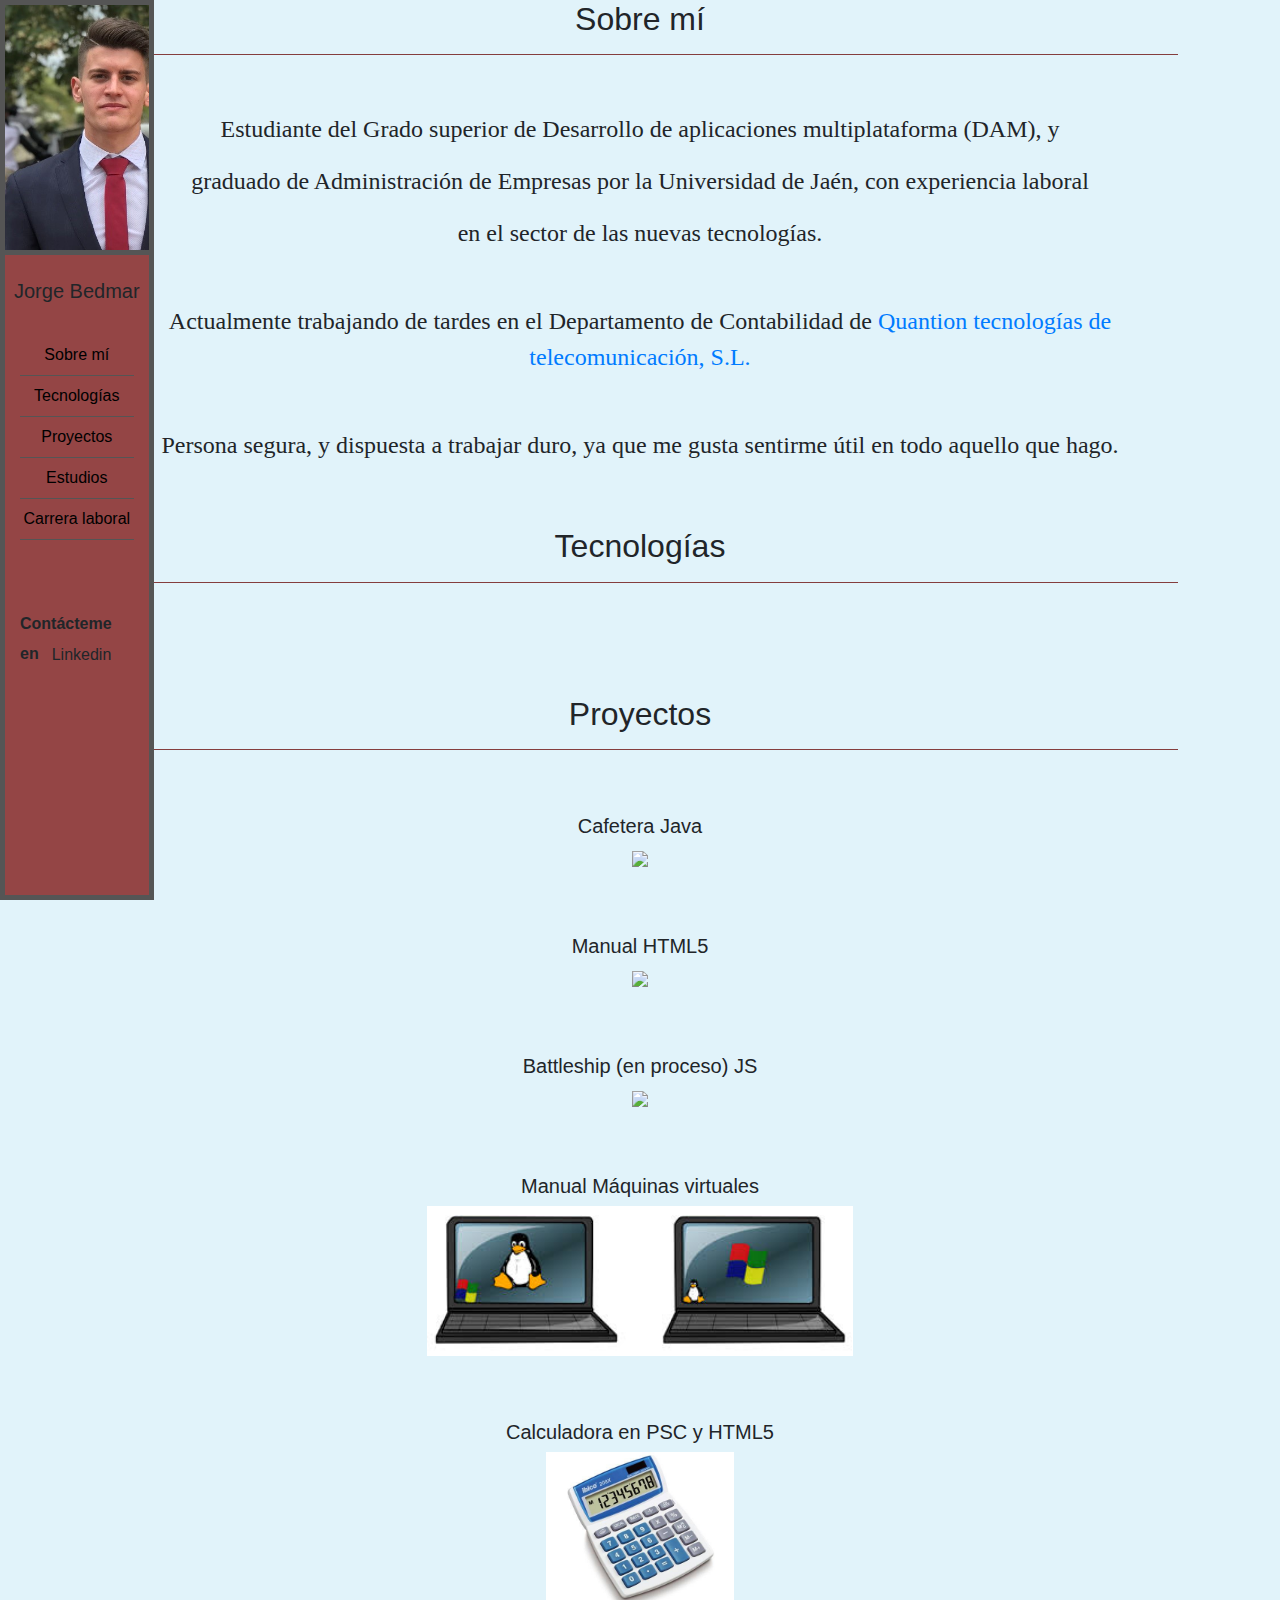
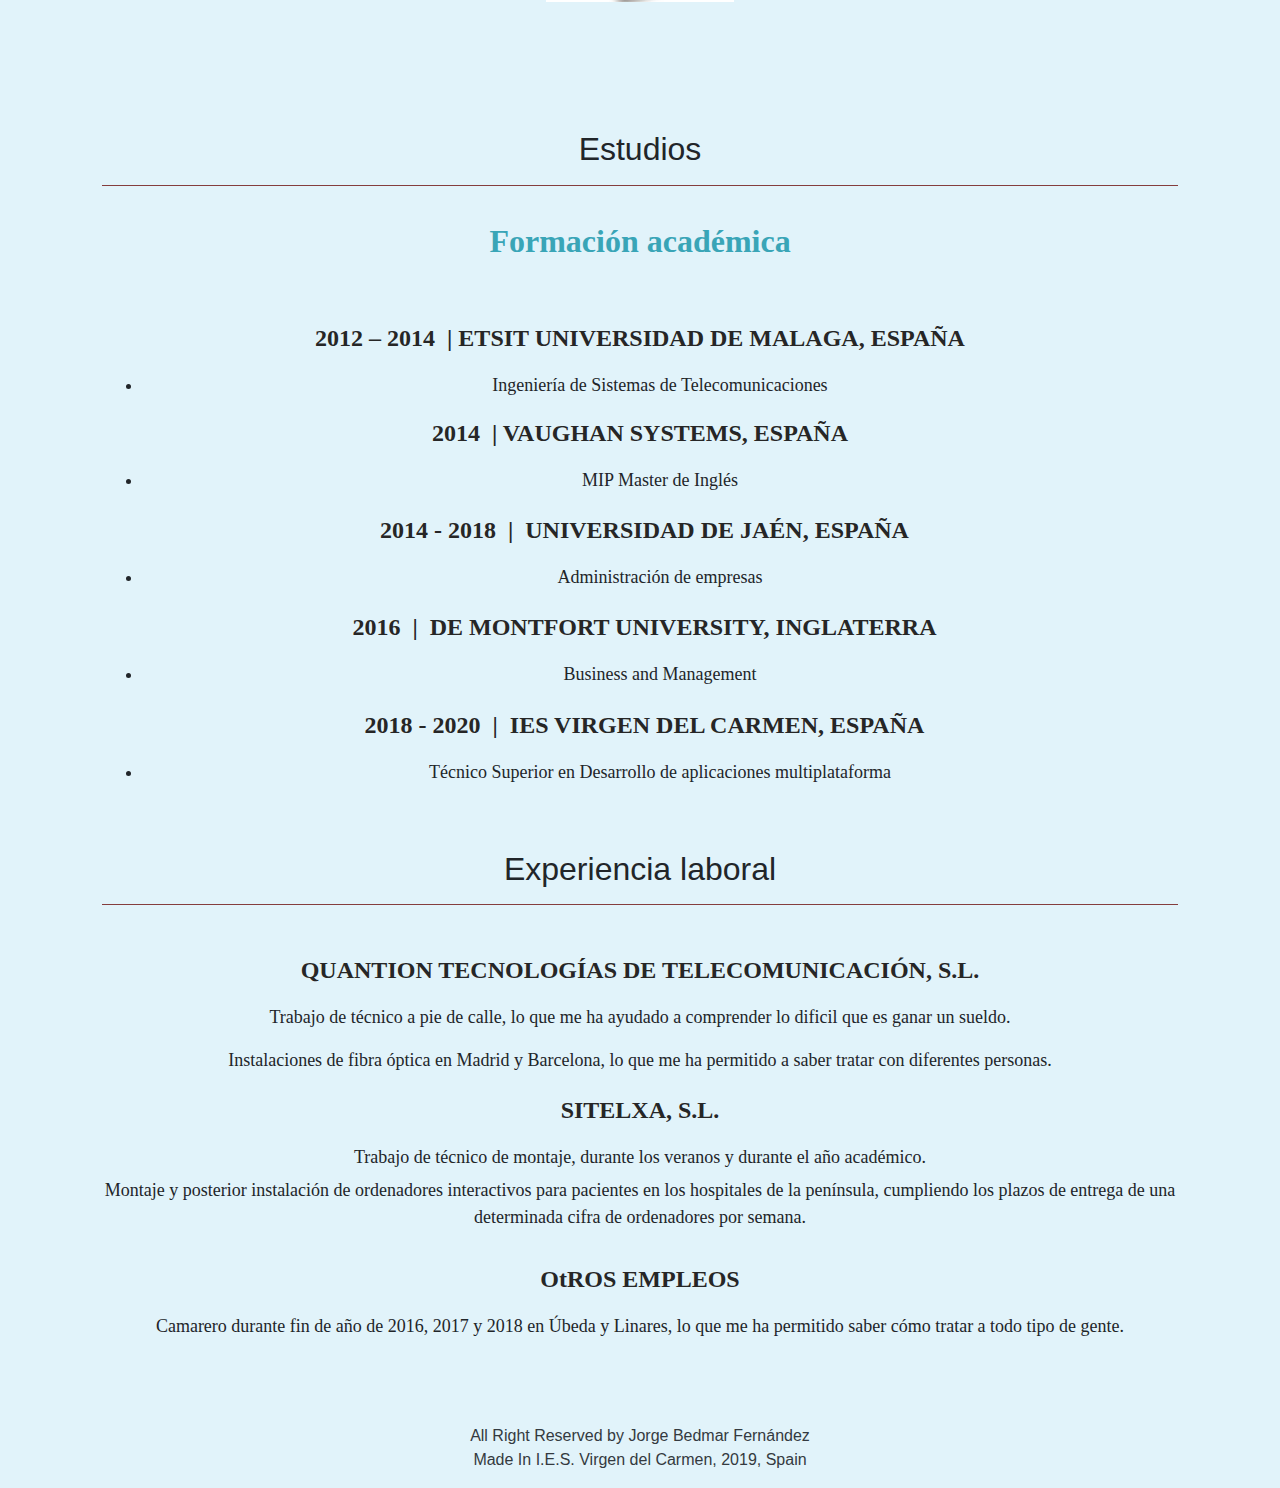
==== index.html @ dd2404d3 "Final sin Tecnologias" ====
<!DOCTYPE html>
<html lang="es">

<head>
    <meta charset="utf-8">
    <meta http-equiv="X-UA-Compatible" content="IE=edge">
    <meta name="viewport" content="width=device-width, initial-scale=1">

    <script src="https://cdnjs.cloudflare.com/ajax/libs/foundation/6.5.3/js/foundation.min.js"
        integrity="sha256-/PFxCnsMh+nTuM0k3VJCRch1gwnCfKjaP8rJNq5SoBg=" crossorigin="anonymous"></script>
    <script src="js/vendor/bootstrap.min.js"></script>
    <script src="js/controlador.js"></script>
    <script src="js/index.js"></script>

    <link rel="stylesheet" href="https://use.fontawesome.com/releases/v5.7.2/css/all.css"
        integrity="sha384-fnmOCqbTlWIlj8LyTjo7mOUStjsKC4pOpQbqyi7RrhN7udi9RwhKkMHpvLbHG9Sr" crossorigin="anonymous">
    <link rel="stylesheet" href="https://stackpath.bootstrapcdn.com/bootstrap/4.3.1/css/bootstrap.min.css"
        integrity="sha384-ggOyR0iXCbMQv3Xipma34MD+dH/1fQ784/j6cY/iJTQUOhcWr7x9JvoRxT2MZw1T" crossorigin="anonymous">
    <link rel="stylesheet" href="https://lipis.github.io/bootstrap-social/bootstrap-social.css">
    <link rel="stylesheet" href="css/bootstrap.min.css" />
    <link rel="stylesheet" type="text/css" href="css/estilos.css">

    <title>Portfolio de Jorge Bedmar</title>

</head>


<body>

    <nav>
        <img class="imagen " src="img/perfil.jpg">
        <br><br>
        <h5 class="texto-centrado">Jorge Bedmar</h5><br>

        <div class="container-fluid">
            <ul class="nav navbar-nav">
                <li class="active"><a class="nav-link" href="#" id="menu_sobre">Sobre mí</a></li>
                <li><a class="nav-link" href="#" id="menu_tecno">Tecnologías</a></li>
                <li><a class="nav-link" href="#" id="menu_proyectos">Proyectos</a></li>
                <li><a class="nav-link" href="#" id="menu_estudios">Estudios</a></li>
                <li><a class="nav-link" href="#" id="menu_carrera">Carrera laboral</a></li>
                <br><br><br>
                <li><b class="texto-centrado">Contácteme en</b><a class="btn btn-social btn-linkedin"
                        href="https://www.linkedin.com/in/jorgebedmar/" target="_blank">Linkedin</a></li>
            </ul>
        </div>
    </nav>

    <meta http-equiv="refresh" content="3" />
    <header> </header>

    <article>

        <section id="panel_sobre" class="panel">
            <h2>Sobre mí<br></h2>
            <hr color="#944545"><br>
            <P>
                <FONT FACE="Calibri, serif">
                    <FONT SIZE=5>
                        <p>Estudiante del Grado superior de Desarrollo de aplicaciones multiplataforma (DAM), y</p>
                        <p>graduado de Administración de Empresas por la Universidad de Jaén, con experiencia laboral
                        </p>
                        <p> en el sector de las nuevas tecnologías.</p> <br>
                        <p>Actualmente trabajando de tardes en el Departamento de Contabilidad de
                            <a href="https://www.quantion.es/" target="_blank">Quantion tecnologías de telecomunicación,
                                S.L.</a>
                        </p><br>
                        <p>Persona segura, y dispuesta a trabajar duro, ya
                            que me gusta sentirme útil en todo aquello que hago.</p>
                    </FONT>
                </FONT>
            </P>

        </section>
        <section id="panel_tecno" class="panel""><h2>Tecnologías<br></h2>
            <hr color=" #944545">

        </section>
        <section id=" panel_proyectos" class="panel">
            <br><br>
            <h2>Proyectos<br></h2>
            <hr color="#944545">
            <br><br>
            <p3>
                <h5>Cafetera Java</h5>
            </p3>
            <p><a href="https://gitlab.iesvirgendelcarmen.com/jorgecnj/CafeteraJorge" target="_blank">
                    <img class="imagenes " src="img/Cafetera.jpg"></a></p>
            <br><br>
            <p3>
                <h5>Manual HTML5</h5>
            </p3>
            <p><a href="https://gitlab.iesvirgendelcarmen.com/jorgecnj/Proyecto_HTML" target="_blank">
                    <img class="imagenes " src="img/html5.PNG"></a></p>
            <br><br>
            <p3>
                <h5>Battleship (en proceso) JS</h5>
            </p3>
            <p><a href="https://gitlab.iesvirgendelcarmen.com/jorgecnj/battleship" target="_blank">
                    <img class="imagenes " src="img/barquitos.PNG"></a></p>
            <br><br>
            <p3>
                <h5>Manual Máquinas virtuales</h5>
            </p3>
            <p><a href="extra/Bedmar_Jorge_T5_TrabajoMV.pdf" target="_blank">
                    <img class="imagenes " src="img/maquina.jpg"></a></p>
            <br><br>
            <p3>
                <h5>Calculadora en PSC y HTML5</h5>
            </p3>
            <p><a href="https://gitlab.iesvirgendelcarmen.com/jorgecnj/Calculadora-PSC-HTML5" target="_blank">
                    <img class="imagenes " src="img/calculadora.jpg"></a></p>
            <br><br>

        </section>
        <section id="panel_estudios" class="panel">
            <h2>Estudios<br></h2>
            <hr color="#944545">
            <P LANG="en-GB" STYLE="margin-top: 0.33in; margin-bottom: 0.07in">
                <FONT COLOR="#39a5b7">
                    <FONT FACE="Cambria, serif">
                        <FONT SIZE=6><B>
                                <FONT FACE="Calibri, serif">
                                    <SPAN LANG="es-ES">Formación
                                            académica</SPAN></FONT><br><br>
                                </FONT>
                            </B></FONT>
                    </FONT>
                </FONT>
            </P>
            <P LANG="en-GB" STYLE="margin-top: 0.07in; text-transform: uppercase">
                <FONT COLOR="#262626"> <B>
                        <FONT FACE="Calibri, serif">
                                <FONT SIZE=5><SPAN LANG="es-ES">2012
                                    – 2014&nbsp; | ETSIT UNIVERSIDAD DE Malaga, España</SPAN></FONT>
                        </FONT>
                    </B></FONT>
            </P>
            <UL>
                <LI>
                    <P LANG="en-GB" STYLE="margin-bottom: 0.06in">
                        <FONT FACE="Calibri, serif">
                            <FONT SIZE=4><SPAN LANG="es-ES">Ingeniería de Sistemas de
                                    Telecomunicaciones</SPAN></FONT>
                        </FONT>
                    </P>
            </UL>
            <P LANG="en-GB" STYLE="margin-top: 0.07in; text-transform: uppercase">
                <FONT COLOR="#262626"> <B>
                        <FONT FACE="Calibri, serif">
                            <FONT SIZE=5><SPAN LANG="es-ES">2014&nbsp; | Vaughan Systems, España</SPAN></FONT>
                        </FONT>
                    </B></FONT>
            </P>
            <UL>
                <LI>
                    <P LANG="en-GB" STYLE="margin-bottom: 0.06in">
                        <FONT FACE="Calibri, serif">
                            <FONT SIZE=4><SPAN LANG="es-ES">MIP Master de Inglés</SPAN></FONT>
                        </FONT>
                    </P>
            </UL>
            <P LANG="en-GB" STYLE="margin-top: 0.19in; text-transform: uppercase">
                <FONT COLOR="#262626">&nbsp; <B>
                        <FONT FACE="Calibri, serif">
                            <FONT SIZE=5><SPAN LANG="es-ES">2014
                                    - 2018&nbsp; | &nbsp;Universidad DE Jaén, España</SPAN></FONT>
                        </FONT>
                    </B></FONT>
            </P>
            <UL>
                <LI>
                    <P LANG="en-GB" STYLE="margin-bottom: 0.06in">
                        <FONT FACE="Calibri, serif">
                            <FONT SIZE=4>Administración de empresas</FONT>
                        </FONT>
                    </P>
            </UL>
            <P LANG="en-GB" STYLE="margin-top: 0.19in; text-transform: uppercase">
                <FONT COLOR="#262626"><SPAN STYLE="font-variant: normal">
                        <FONT COLOR="#404040">
                        </FONT>
                    </SPAN>&nbsp;<B>
                        <FONT FACE="Calibri, serif">
                            <FONT SIZE=5>2016&nbsp;
                                | &nbsp;De montfort university, Inglaterra</FONT>
                        </FONT>
                    </B></FONT>
            </P>
            <UL>
                <LI>
                    <P LANG="en-GB" STYLE="margin-bottom: 0.06in">
                        <FONT FACE="Calibri, serif">
                            <FONT SIZE=4>Business
                                and Management</FONT>
                        </FONT>
                    </P>
            </UL>
            <P LANG="en-GB" STYLE="margin-top: 0.19in; text-transform: uppercase">
                <FONT COLOR="#262626"><SPAN STYLE="font-variant: normal">
                        <FONT COLOR="#404040">
                        </FONT>
                    </SPAN>&nbsp;<B>
                        <FONT FACE="Calibri, serif">
                            <FONT SIZE=5><SPAN LANG="es-ES">2018
                                    - 2020&nbsp; | &nbsp;IES VIRGEN DEL CARMEN, ESPAÑA</SPAN></FONT>
                        </FONT>
                    </B></FONT>
            </P>
            <UL>
                <LI>
                    <P LANG="en-GB" STYLE="margin-bottom: 0.06in">
                        <FONT FACE="Calibri, serif">
                            <FONT SIZE=4><SPAN LANG="es-ES">Técnico
                                    Superior en Desarrollo de aplicaciones multiplataforma</SPAN></FONT>
                        </FONT>
                    </P>
            </UL>


        </section>
        <section id="panel_carrera" class="panel">
            <h2>Experiencia laboral<br></h2>
            <hr color="#944545">
            <br>
            <P LANG="en-GB" STYLE="margin-top: 0.07in; text-transform: uppercase">
                <FONT COLOR="#262626"> <B>
                        <FONT FACE="Calibri, serif">
                            <FONT SIZE=5><SPAN LANG="es-ES">Quantion
                                    TECNOLOGÍAS DE TELECOMUNICACIÓN, s.L. </SPAN></FONT>
                        </FONT>
                    </B></FONT>
            </P>
            <P>
                <FONT FACE="Calibri, serif">
                    <FONT SIZE=4><SPAN LANG="es-ES">Trabajo
                            de técnico a pie de calle, lo
                            que me ha ayudado a comprender lo dificil que es ganar un sueldo.</SPAN></FONT>
                </FONT>
            </P>
            <P LANG="en-GB" STYLE="margin-bottom: 0.06in">
                <FONT FACE="Calibri, serif">
                    <FONT SIZE=4><SPAN LANG="es-ES">Instalaciones de fibra óptica en Madrid y
                            Barcelona, lo que me ha permitido a saber tratar con diferentes
                            personas.</SPAN></FONT>
                </FONT>
            </P>
            <P LANG="en-GB" STYLE="margin-top: 0.19in; text-transform: uppercase">
                <FONT COLOR="#262626"> <B>
                        <FONT FACE="Calibri, serif">
                            <FONT SIZE=5>SITELXA,
                                s.l.</FONT>
                        </FONT>
                    </B></FONT>
            </P>
            <P LANG="en-GB" STYLE="margin-bottom: 0.06in">
                <FONT FACE="Calibri, serif">
                    <FONT SIZE=4><SPAN LANG="es-ES">Trabajo
                            de técnico de montaje, durante los veranos y durante el año académico.</SPAN></FONT>
                </FONT>
            </P>

            <P LANG="en-GB" STYLE="margin-bottom: 0.06in">
                <FONT FACE="Calibri, serif">
                    <FONT SIZE=4><SPAN LANG="es-ES">Montaje
                            y posterior instalación de ordenadores interactivos para pacientes
                            en los hospitales de la península, cumpliendo los plazos de entrega
                            de una determinada cifra de ordenadores por semana.</SPAN></FONT>
                </FONT>
            </P>
            <P><br>
                <FONT COLOR="#262626"><B>
                        <FONT FACE="Calibri, serif">
                            <FONT SIZE=5>OtROS
                                EMPLEOS</FONT>
                        </FONT>
                    </B></FONT>
            </P>
            <P>
                <FONT FACE="Calibri, serif">
                    <FONT SIZE=4><SPAN LANG="es-ES">Camarero
                            durante fin de año de 2016, 2017 y 2018 en Úbeda y Linares, lo que me ha permitido saber
                            cómo tratar
                            a todo tipo de gente.</SPAN></FONT>
                </FONT>
            </P>
        </section>

    </article>

    <footer class="page-footer font-small text-dark pt-1 bg-dark-blue">

        <div class="footer-copyright text-center py-3">
            All Right Reserved by Jorge Bedmar Fernández<br>
            Made In I.E.S. Virgen del Carmen, 2019, Spain </div>
    </footer>

</body>

</html>
---- css/estilos.css ----
nav {
    
    width: 12%;
    background-color: #944545;
    border: 5px solid #555;
    /*position: absolute;*/
    height: 100%; /* 100% Full-height */
    position: fixed; /* Stay in place */
    z-index: 1; /* Stay on top */
    overflow-x: hidden; /* Disable horizontal scroll */
    padding-top: 0px; /* Place content 60px from the top */
    transition: 0.5s; /* 0.5 second transition effect to slide in the sidenav */
}
.panel { 
    
    margin-bottom: 5%;
    margin-left: 8%;
    margin-right: 8%;
}

footer {
    position: fixed bottom;
    
    left:0px;
    bottom:0px;
    width:100%;
    
}

body {
    background-color: #e1f3fa;
    
}

.imagen{
    width: 225px;
    height: 250px;
    position: relative;
    left:-5px;
    border: 5px solid #555;
    border-top: 0px solid #555;
}

.imagenes{
    width: 150;
    height: 150px;
    position: relative;
    left:0px;
}


.texto-centrado{
    text-align: center;
}

article{
    margin-left: auto;
    
    bottom:10px;
    width:100%;
    text-align: center;
}
  
  li a {
    display: block;
    color: #000;
    padding: 8px 16px;
    text-decoration: none;
    text-align: center;
  border-bottom: 1px solid #555;
  }
  
  /* Change the link color on hover */
  li a:hover {
    background-color: #555;
    color: white;
  }
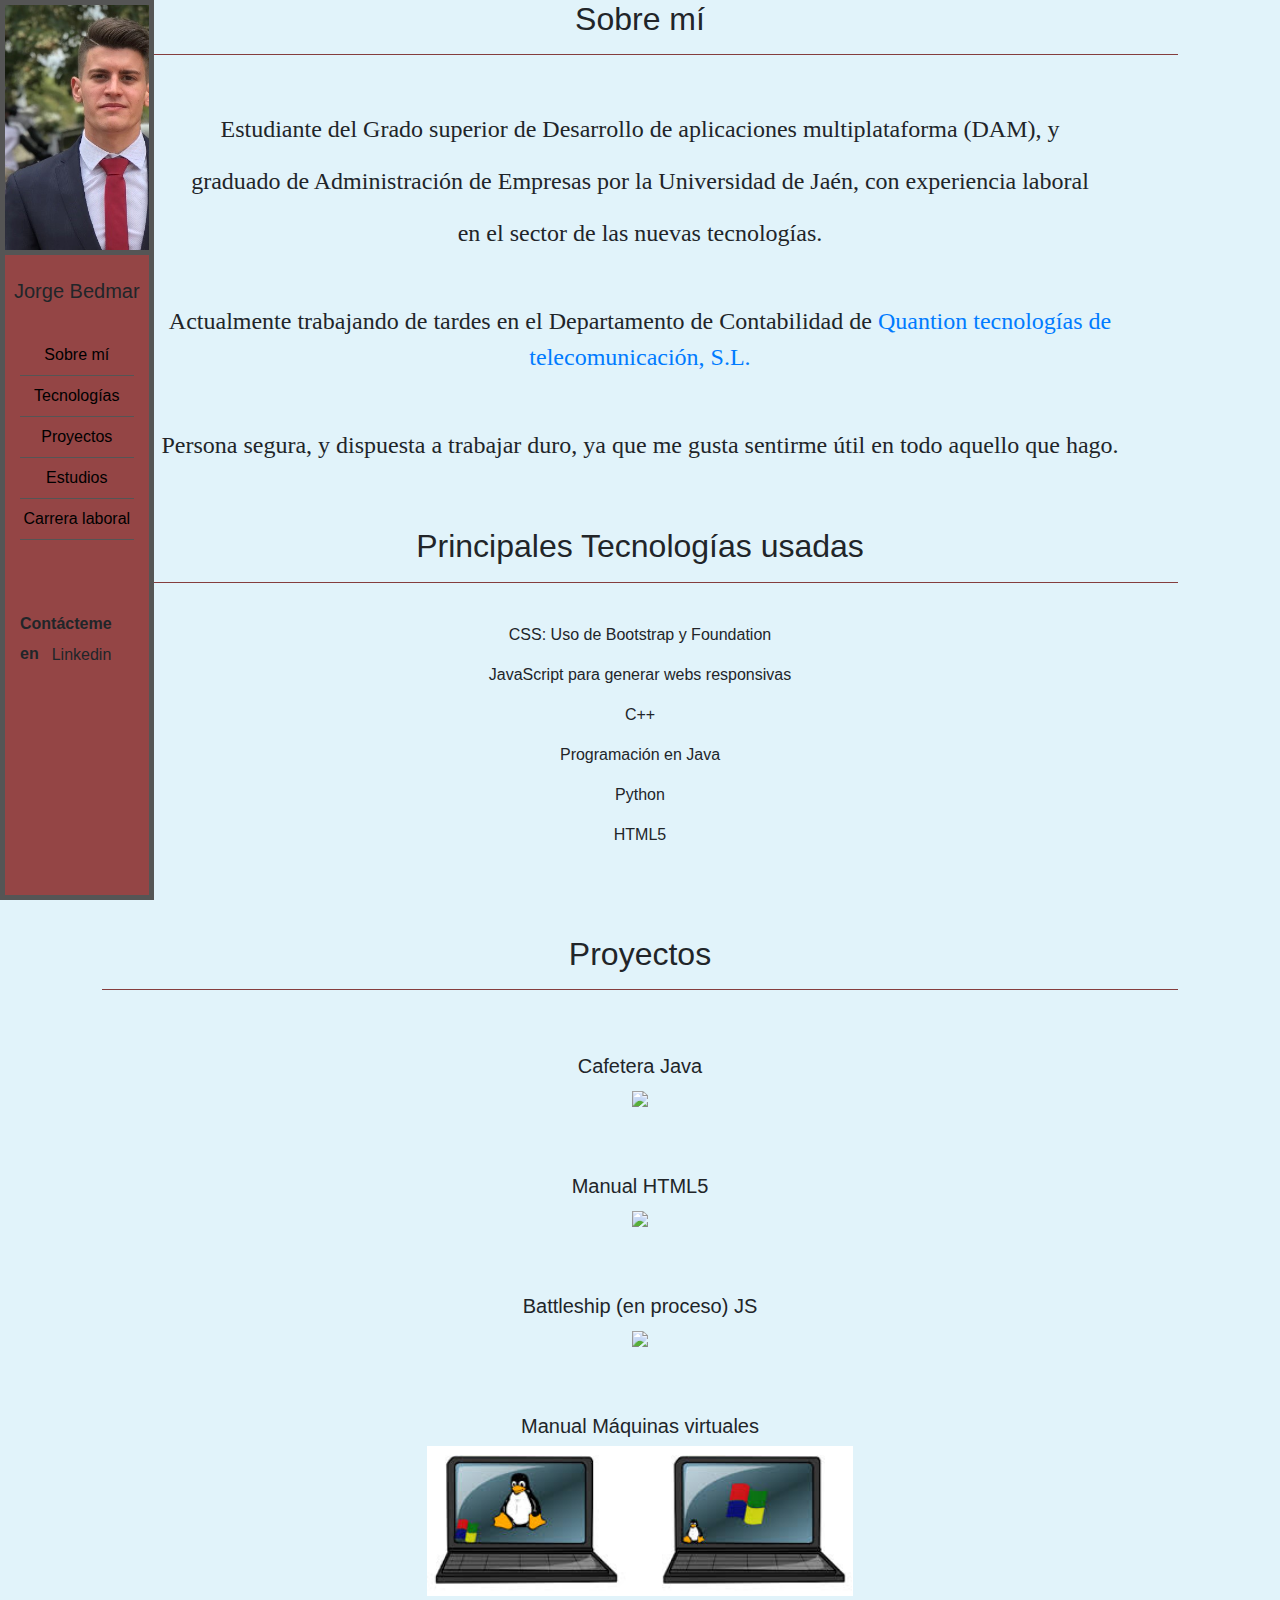
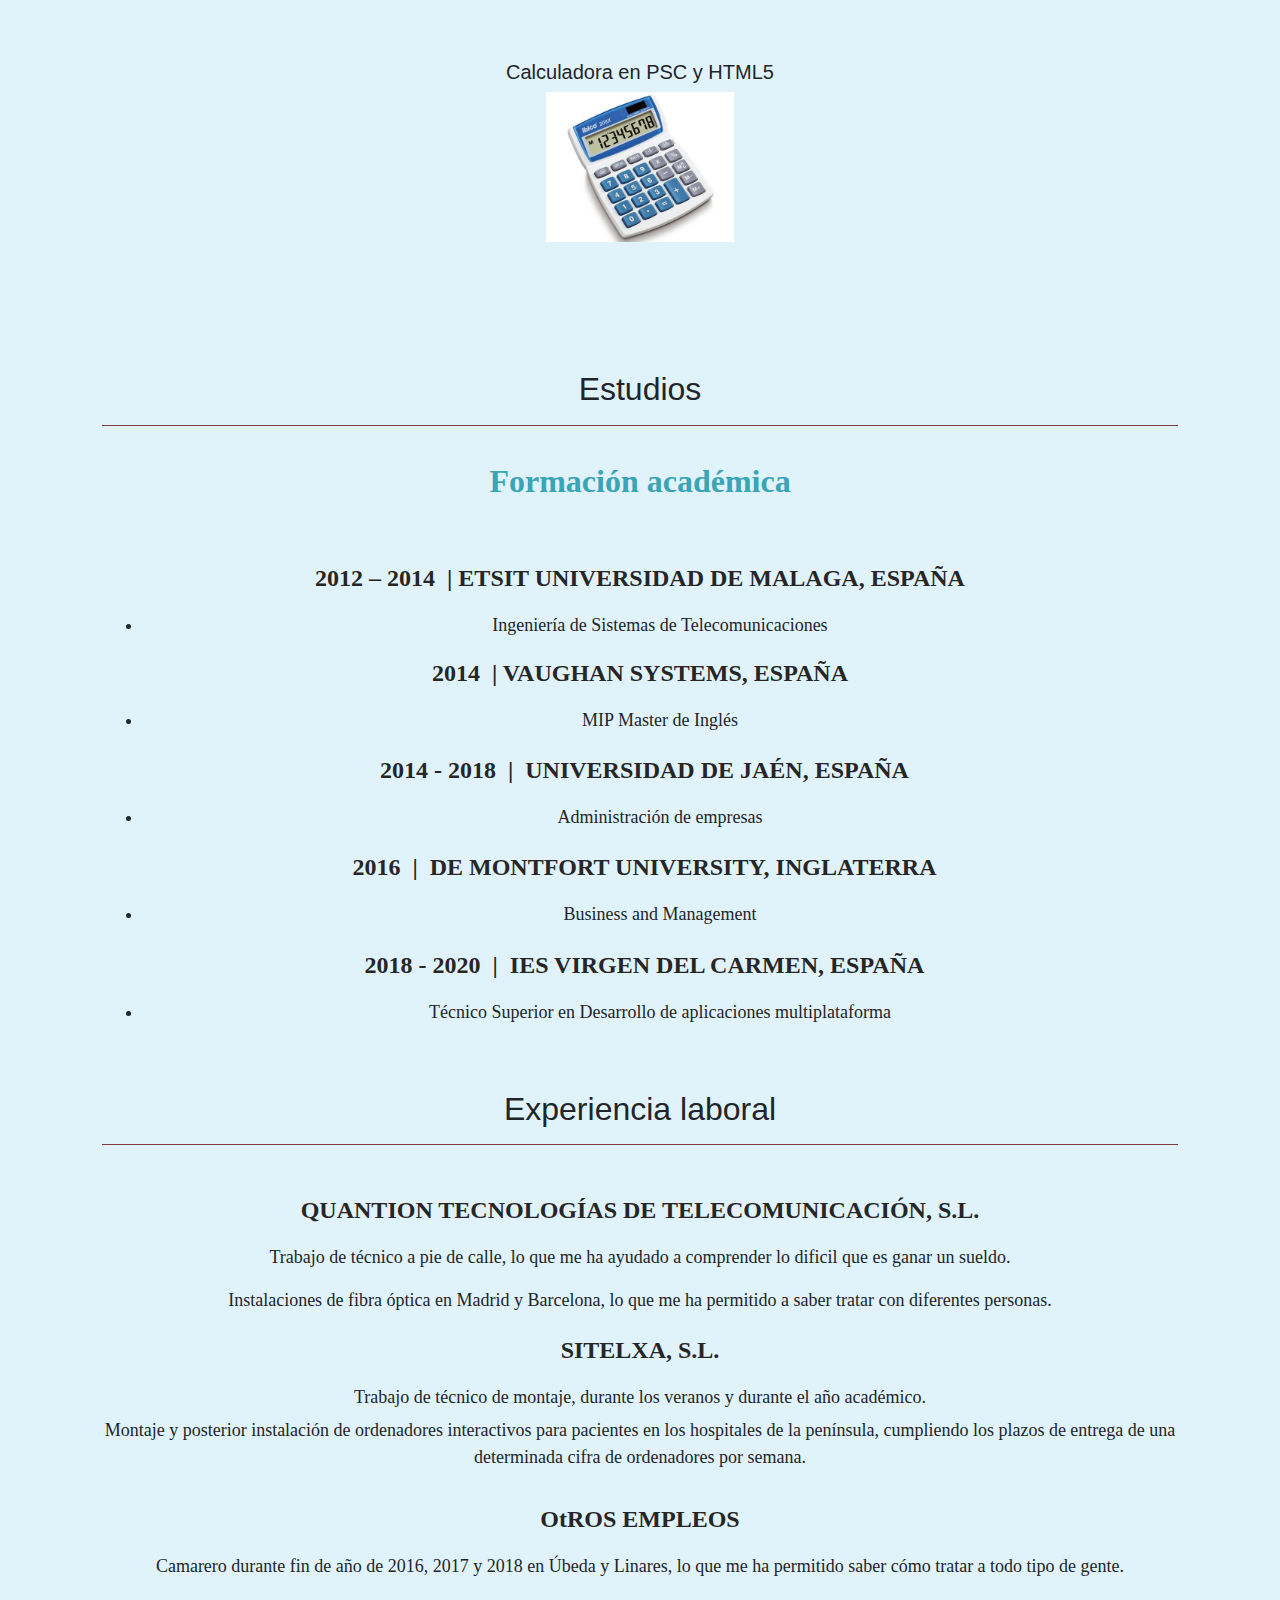
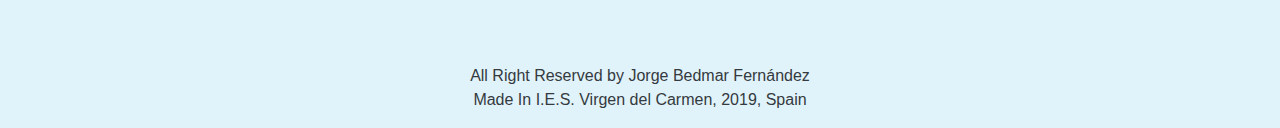
==== commit b1bcdb46: "Todos los apartados" ====
--- a/index.html
+++ b/index.html
@@ -72,12 +72,19 @@
             </P>
 
         </section>
-        <section id="panel_tecno" class="panel""><h2>Tecnologías<br></h2>
+        <section id="panel_tecno" class="panel""><h2>Principales Tecnologías usadas<br></h2>
             <hr color=" #944545">
+            <br>
+            <p>CSS: Uso de Bootstrap y Foundation</p>
+            <p>JavaScript para generar webs responsivas</p>
+            <p>C++</p>
+            <p>Programación en Java</p>
+            <p>Python</p>
+            <p>HTML5</p>
 
         </section>
         <section id=" panel_proyectos" class="panel">
-            <br><br>
+            <br>
             <h2>Proyectos<br></h2>
             <hr color="#944545">
             <br><br>
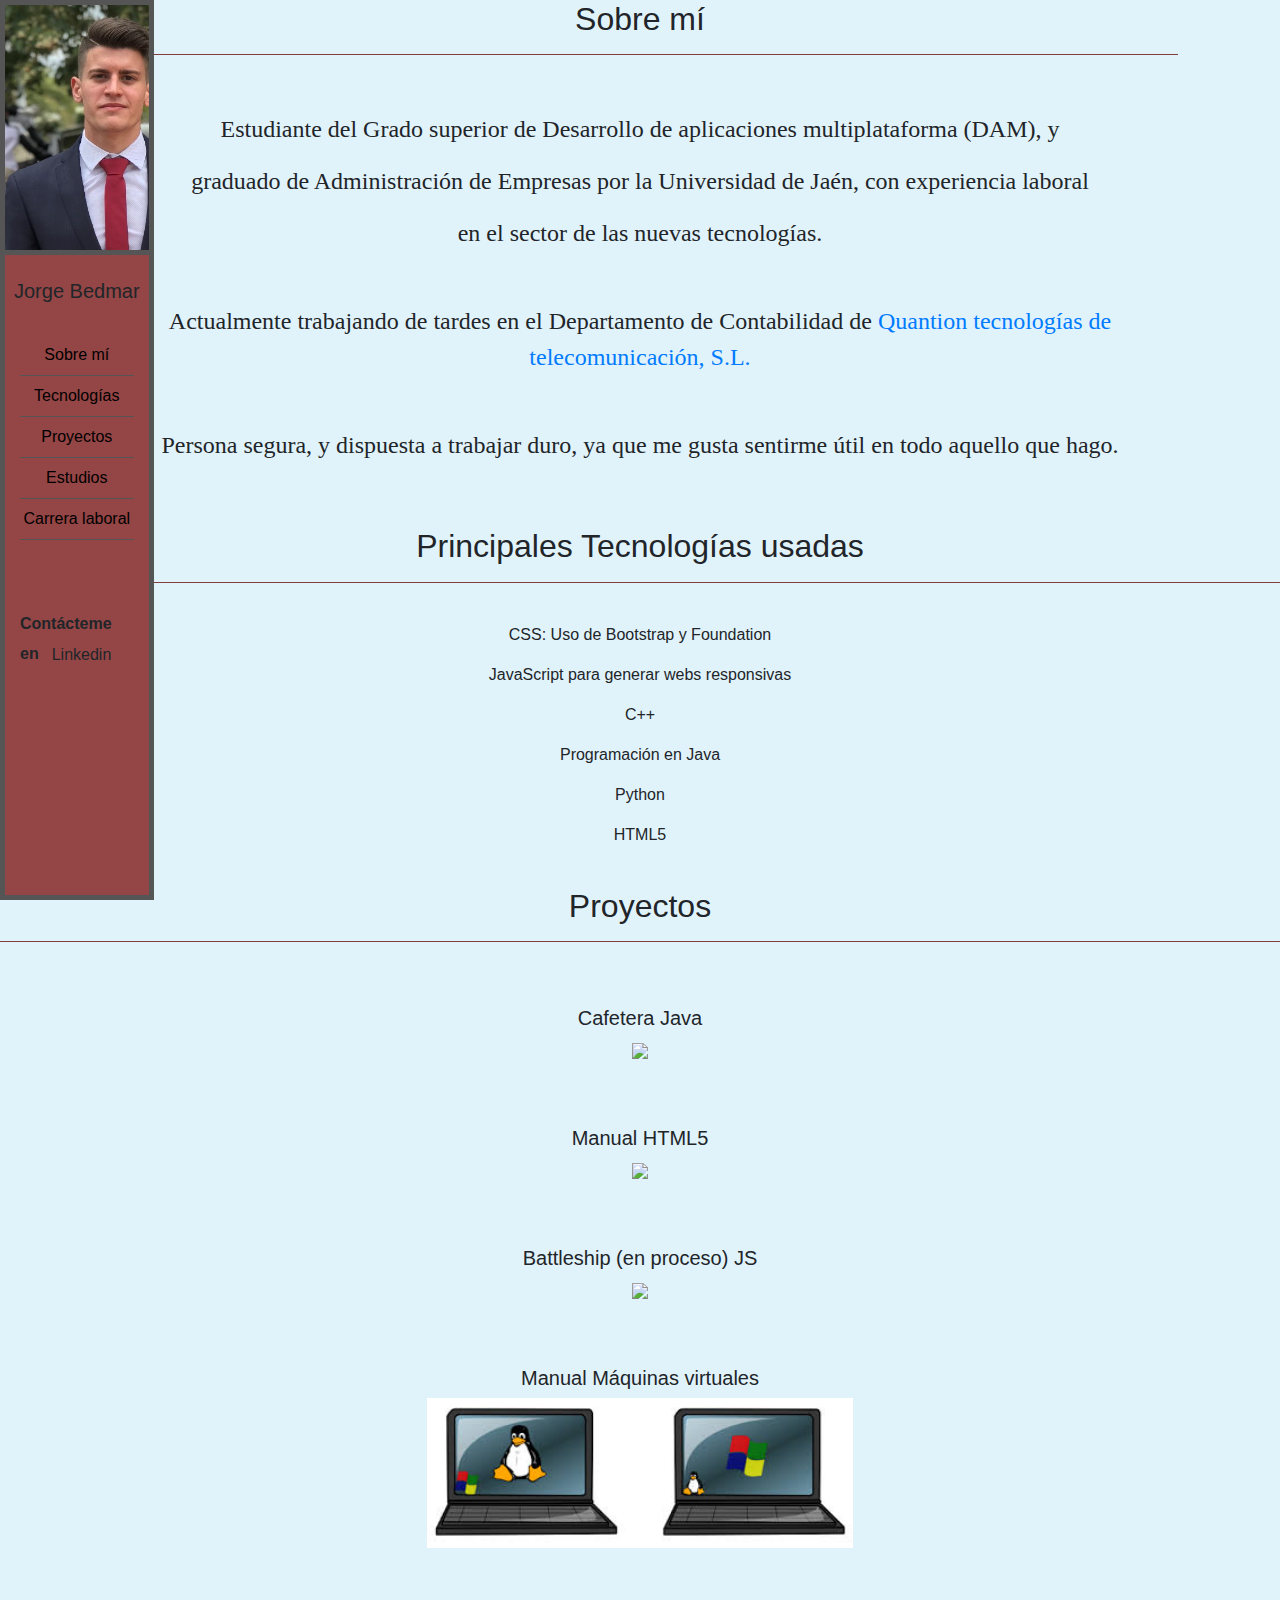
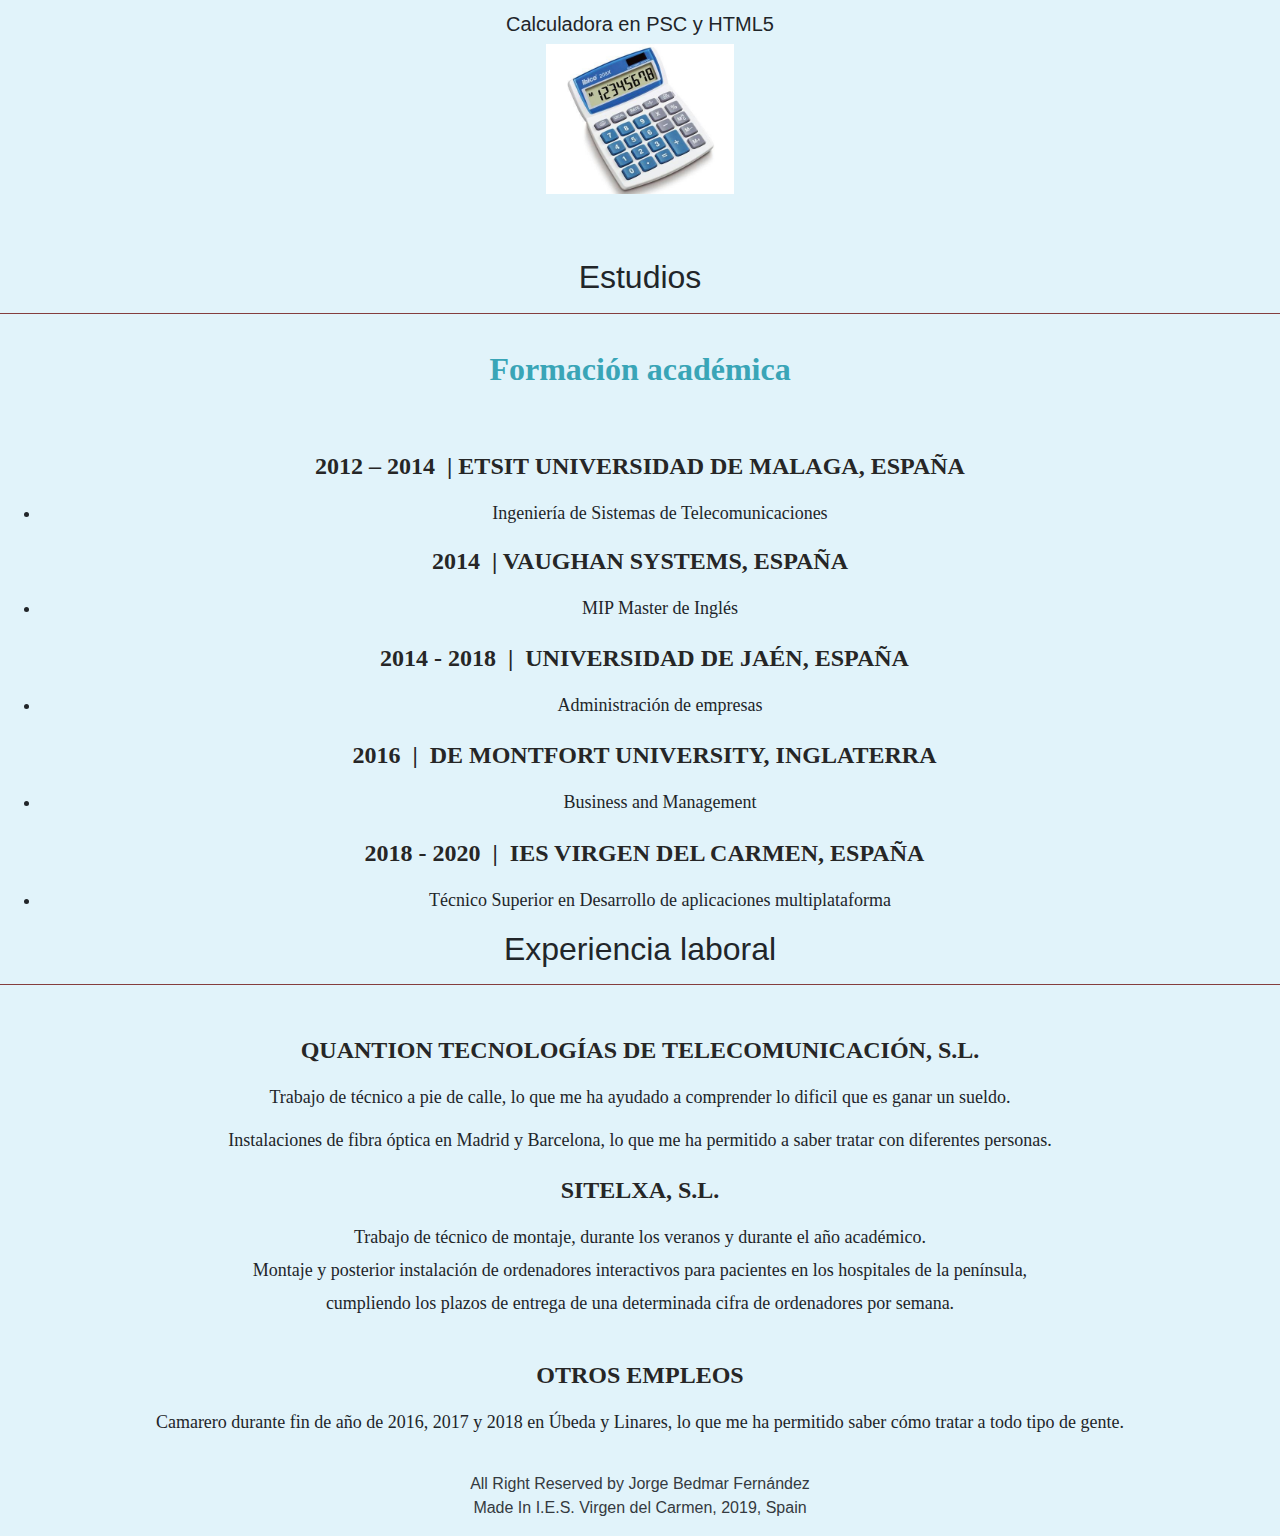
==== commit d51c3780: "Finiquitar menú" ====
--- a/index.html
+++ b/index.html
@@ -6,11 +6,13 @@
     <meta http-equiv="X-UA-Compatible" content="IE=edge">
     <meta name="viewport" content="width=device-width, initial-scale=1">
 
+    <script src="js/vendor/jquery-3.3.1.min.js"></script>
+    <script src="js/vendor/popper.min.js"></script>
+    <script src="js/vendor/bootstrap.min.js"></script>
     <script src="https://cdnjs.cloudflare.com/ajax/libs/foundation/6.5.3/js/foundation.min.js"
         integrity="sha256-/PFxCnsMh+nTuM0k3VJCRch1gwnCfKjaP8rJNq5SoBg=" crossorigin="anonymous"></script>
-    <script src="js/vendor/bootstrap.min.js"></script>
+    <script src="js/index.js"></script>
     <script src="js/controlador.js"></script>
-    <script src="js/index.js"></script>
 
     <link rel="stylesheet" href="https://use.fontawesome.com/releases/v5.7.2/css/all.css"
         integrity="sha384-fnmOCqbTlWIlj8LyTjo7mOUStjsKC4pOpQbqyi7RrhN7udi9RwhKkMHpvLbHG9Sr" crossorigin="anonymous">
@@ -32,13 +34,13 @@
         <br><br>
         <h5 class="texto-centrado">Jorge Bedmar</h5><br>
 
-        <div class="container-fluid">
+        <div id="menu" class="container-fluid" >
             <ul class="nav navbar-nav">
-                <li class="active"><a class="nav-link" href="#" id="menu_sobre">Sobre mí</a></li>
-                <li><a class="nav-link" href="#" id="menu_tecno">Tecnologías</a></li>
-                <li><a class="nav-link" href="#" id="menu_proyectos">Proyectos</a></li>
-                <li><a class="nav-link" href="#" id="menu_estudios">Estudios</a></li>
-                <li><a class="nav-link" href="#" id="menu_carrera">Carrera laboral</a></li>
+                <li><a class="nav-link activo" href="#panel_sobre" id="menu_sobre">Sobre mí</a></li>
+                <li><a class="nav-link" href="#panel_tecno" id="menu_tecno">Tecnologías</a></li>
+                <li><a class="nav-link" href="#panel_proyectos" id="menu_proyectos">Proyectos</a></li>
+                <li><a class="nav-link" href="#panel_estudios" id="menu_estudios">Estudios</a></li>
+                <li><a class="nav-link" href="#panel_carrera" id="menu_carrera">Carrera laboral</a></li>
                 <br><br><br>
                 <li><b class="texto-centrado">Contácteme en</b><a class="btn btn-social btn-linkedin"
                         href="https://www.linkedin.com/in/jorgebedmar/" target="_blank">Linkedin</a></li>
@@ -72,7 +74,7 @@
             </P>
 
         </section>
-        <section id="panel_tecno" class="panel""><h2>Principales Tecnologías usadas<br></h2>
+        <section id="panel_tecno"><h2>Principales Tecnologías usadas<br></h2>
             <hr color=" #944545">
             <br>
             <p>CSS: Uso de Bootstrap y Foundation</p>
@@ -83,7 +85,7 @@
             <p>HTML5</p>
 
         </section>
-        <section id=" panel_proyectos" class="panel">
+        <section id="panel_proyectos">
             <br>
             <h2>Proyectos<br></h2>
             <hr color="#944545">
@@ -120,7 +122,7 @@
             <br><br>
 
         </section>
-        <section id="panel_estudios" class="panel">
+        <section id="panel_estudios">
             <h2>Estudios<br></h2>
             <hr color="#944545">
             <P LANG="en-GB" STYLE="margin-top: 0.33in; margin-bottom: 0.07in">
@@ -129,16 +131,17 @@
                         <FONT SIZE=6><B>
                                 <FONT FACE="Calibri, serif">
                                     <SPAN LANG="es-ES">Formación
-                                            académica</SPAN></FONT><br><br>
-                                </FONT>
-                            </B></FONT>
+                                        académica</SPAN></FONT><br><br>
+                        </FONT>
+                        </B>
                     </FONT>
+                </FONT>
                 </FONT>
             </P>
             <P LANG="en-GB" STYLE="margin-top: 0.07in; text-transform: uppercase">
                 <FONT COLOR="#262626"> <B>
                         <FONT FACE="Calibri, serif">
-                                <FONT SIZE=5><SPAN LANG="es-ES">2012
+                            <FONT SIZE=5><SPAN LANG="es-ES">2012
                                     – 2014&nbsp; | ETSIT UNIVERSIDAD DE Malaga, España</SPAN></FONT>
                         </FONT>
                     </B></FONT>
@@ -226,7 +229,7 @@
 
 
         </section>
-        <section id="panel_carrera" class="panel">
+        <section id="panel_carrera">
             <h2>Experiencia laboral<br></h2>
             <hr color="#944545">
             <br>
@@ -271,14 +274,15 @@
                 <FONT FACE="Calibri, serif">
                     <FONT SIZE=4><SPAN LANG="es-ES">Montaje
                             y posterior instalación de ordenadores interactivos para pacientes
-                            en los hospitales de la península, cumpliendo los plazos de entrega
-                            de una determinada cifra de ordenadores por semana.</SPAN></FONT>
+                            en los hospitales de la península,
+                            <p>cumpliendo los plazos de entrega
+                                de una determinada cifra de ordenadores por semana.</p></SPAN></FONT>
                 </FONT>
             </P>
             <P><br>
                 <FONT COLOR="#262626"><B>
                         <FONT FACE="Calibri, serif">
-                            <FONT SIZE=5>OtROS
+                            <FONT SIZE=5>OTROS
                                 EMPLEOS</FONT>
                         </FONT>
                     </B></FONT>
--- a/css/estilos.css
+++ b/css/estilos.css
@@ -12,7 +12,7 @@
     transition: 0.5s; /* 0.5 second transition effect to slide in the sidenav */
 }
 .panel { 
-    
+    visibility: visible;
     margin-bottom: 5%;
     margin-left: 8%;
     margin-right: 8%;
@@ -25,6 +25,9 @@
     bottom:0px;
     width:100%;
     
+}
+.hidden {
+    display: none;
 }
 
 body {
